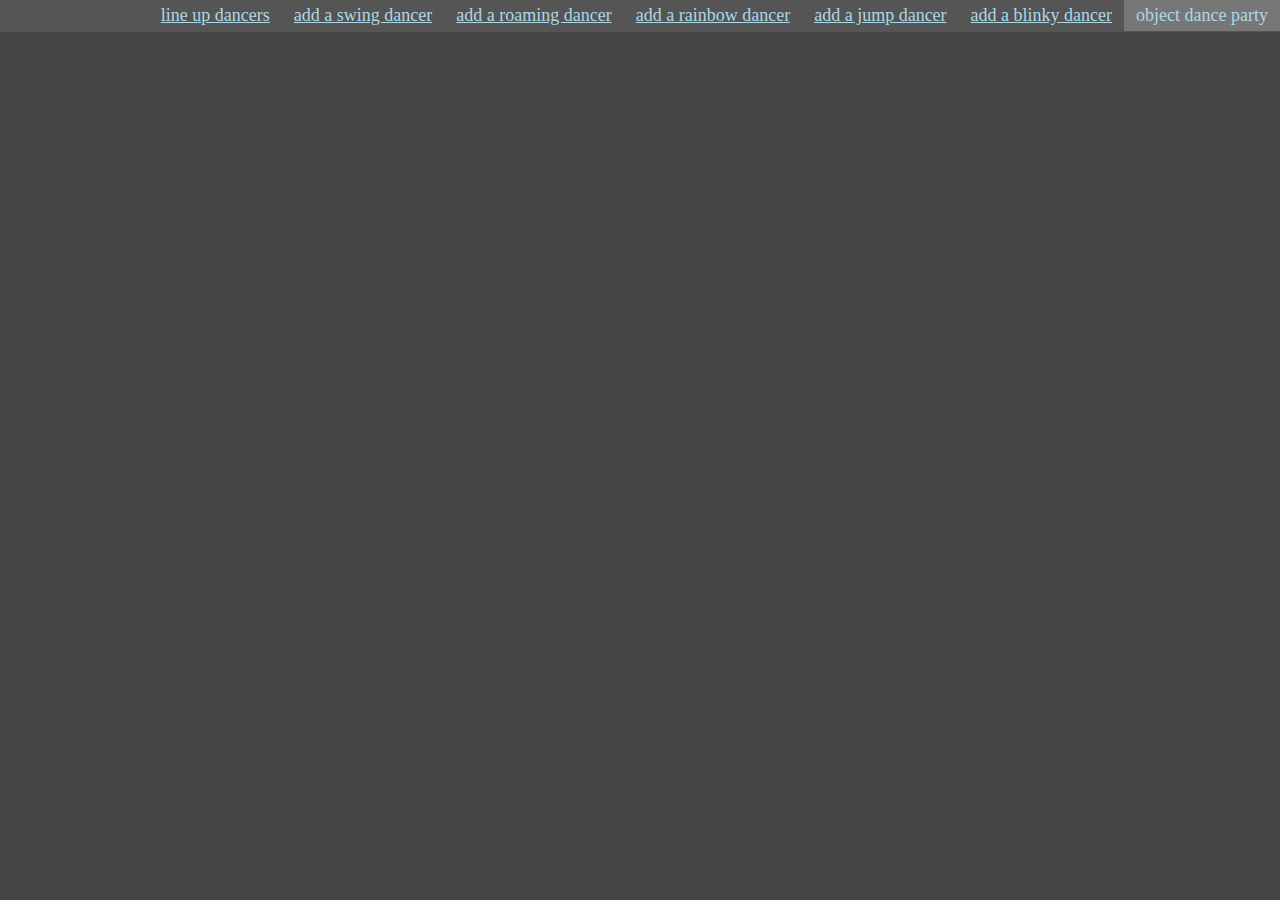
==== dancefloor.html @ c90b8182 "Unpaired swing dancers move toward nearest available partner" ====
<!DOCTYPE html>
<html>
  <head>
    <title>Object Dance Party</title>
    <link rel="stylesheet" type="text/css" href="styles.css" />
    <script src="lib/jquery.js"></script>
    <script src="src/dancer.js"></script>
    <script src="src/blinkyDancer.js"></script>
    <script src="src/jumpDancer.js"></script>
    <script src="src/rainbowDancer.js"></script>
    <script src="src/roamingDancer.js"></script>
    <script src="src/swingDancer.js"></script>
  </head>
  <body>
    <div class="topbar">
      <span class="title">object dance party</span>
      <a href="#" class="addDancerButton button" data-dancer-maker-function-name="BlinkyDancer">add a blinky dancer</a>
      <a href="#" class="addDancerButton button" data-dancer-maker-function-name="JumpDancer">add a jump dancer</a>
      <a href="#" class="addDancerButton button" data-dancer-maker-function-name="RainbowDancer">add a rainbow dancer</a>
      <a href="#" class="addDancerButton button" data-dancer-maker-function-name="RoamingDancer">add a roaming dancer</a>
      <a href="#" class="addDancerButton button" data-dancer-maker-function-name="SwingDancer">add a swing dancer</a>
      <a href="#" class="lineUpButton button">line up dancers</a>
    </div>
    <script src="src/init.js"></script>
  </body>
</html>
---- styles.css ----
body, html{
  height:100%;
}
body{
  margin: 0px;
  background-color:#444;
  font-size: 18px;
}
body, a:link, a:visited, a:active{
  color: lightblue;
}
.title, .button{
  padding:5px 12px;
  float:right;
}
.topbar{
  height:32px;
  background-color: #555;
}
.title{
  background-color: #777;
}
.dancer{
  height: 0px;
  width: 0px;
  border:20px solid red;
  border-radius: 50%;
  position:absolute;
}
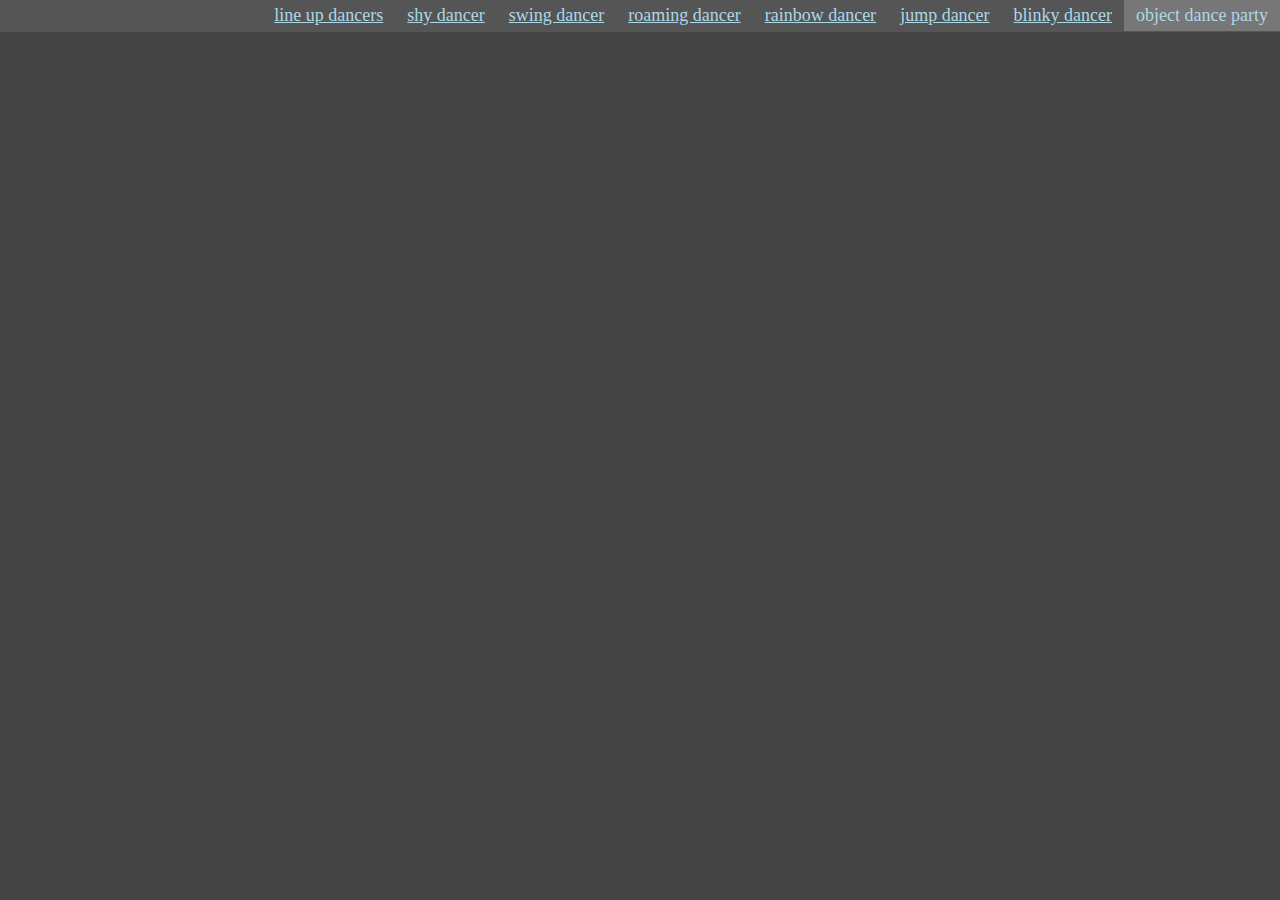
==== commit 0172608c: "Added Shy dancer with mouseover functionality, Shortened Add button titles" ====
--- a/dancefloor.html
+++ b/dancefloor.html
@@ -10,15 +10,17 @@
     <script src="src/rainbowDancer.js"></script>
     <script src="src/roamingDancer.js"></script>
     <script src="src/swingDancer.js"></script>
+    <script src="src/shyDancer.js"></script>
   </head>
   <body>
     <div class="topbar">
       <span class="title">object dance party</span>
-      <a href="#" class="addDancerButton button" data-dancer-maker-function-name="BlinkyDancer">add a blinky dancer</a>
-      <a href="#" class="addDancerButton button" data-dancer-maker-function-name="JumpDancer">add a jump dancer</a>
-      <a href="#" class="addDancerButton button" data-dancer-maker-function-name="RainbowDancer">add a rainbow dancer</a>
-      <a href="#" class="addDancerButton button" data-dancer-maker-function-name="RoamingDancer">add a roaming dancer</a>
-      <a href="#" class="addDancerButton button" data-dancer-maker-function-name="SwingDancer">add a swing dancer</a>
+      <a href="#" class="addDancerButton button" data-dancer-maker-function-name="BlinkyDancer">blinky dancer</a>
+      <a href="#" class="addDancerButton button" data-dancer-maker-function-name="JumpDancer">jump dancer</a>
+      <a href="#" class="addDancerButton button" data-dancer-maker-function-name="RainbowDancer">rainbow dancer</a>
+      <a href="#" class="addDancerButton button" data-dancer-maker-function-name="RoamingDancer">roaming dancer</a>
+      <a href="#" class="addDancerButton button" data-dancer-maker-function-name="SwingDancer">swing dancer</a>
+      <a href="#" class="addDancerButton button" data-dancer-maker-function-name="ShyDancer">shy dancer</a>
       <a href="#" class="lineUpButton button">line up dancers</a>
     </div>
     <script src="src/init.js"></script>
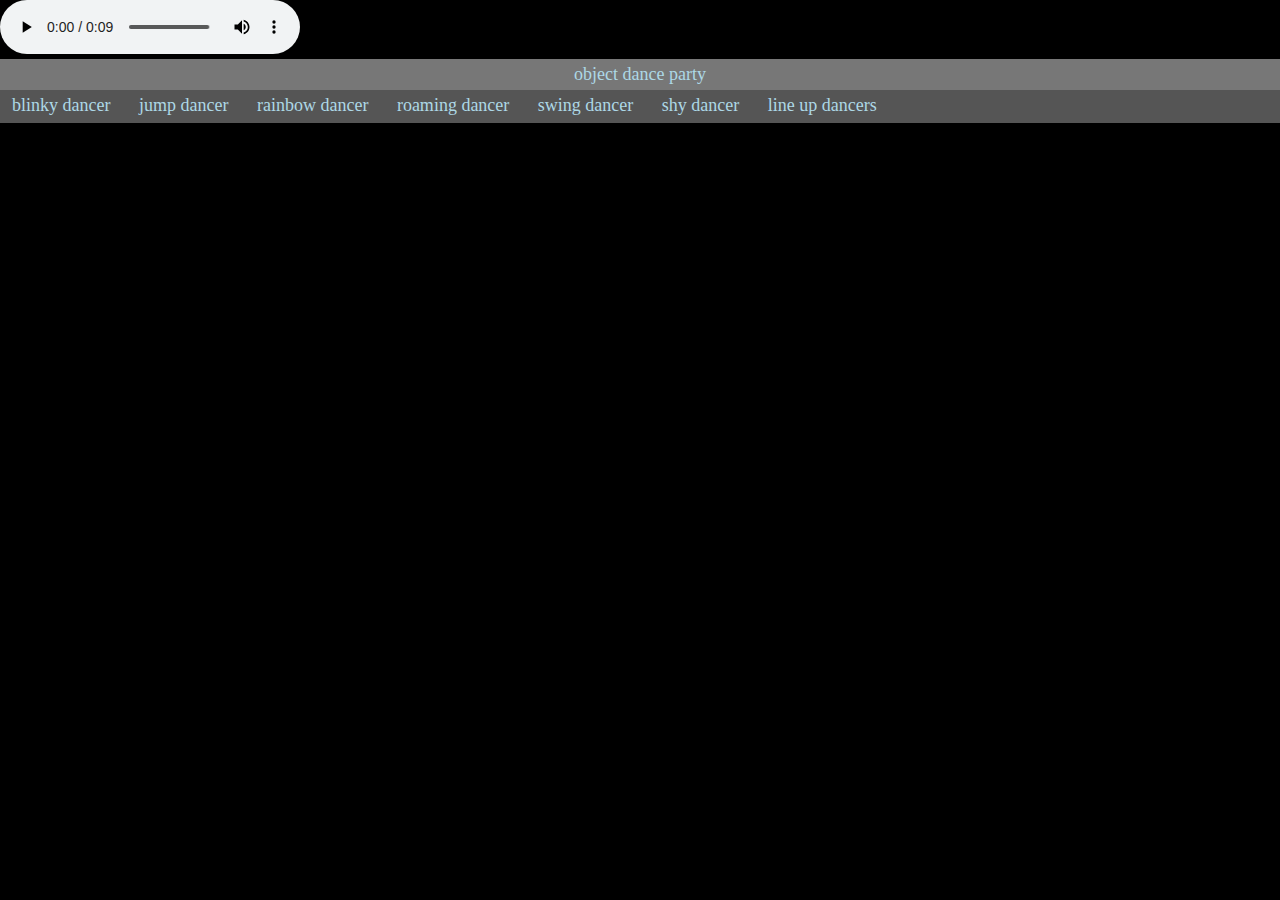
==== commit d39d73b2: "Added images and audio" ====
--- a/dancefloor.html
+++ b/dancefloor.html
@@ -13,6 +13,10 @@
     <script src="src/shyDancer.js"></script>
   </head>
   <body>
+  <audio controls loop>
+    <source src="dedodedo.wav" type="audio/wav">
+    <!-- https://drive.google.com/file/d/0B8o6jiIA5ZqPdzB5Y0Z2bGJvMWc/view?usp=sharing -->
+  </audio>
     <div class="topbar">
       <span class="title">object dance party</span>
       <a href="#" class="addDancerButton button" data-dancer-maker-function-name="BlinkyDancer">blinky dancer</a>
@@ -23,6 +27,7 @@
       <a href="#" class="addDancerButton button" data-dancer-maker-function-name="ShyDancer">shy dancer</a>
       <a href="#" class="lineUpButton button">line up dancers</a>
     </div>
+    <div class="danceFloor"></div>
     <script src="src/init.js"></script>
   </body>
 </html>
--- a/styles.css
+++ b/styles.css
@@ -3,18 +3,31 @@
 }
 body{
   margin: 0px;
-  background-color:#444;
+  background-color:#000;
+  background-image: url("http://p1.pichost.me/i/29/1522515.jpg");
+  background-position: bottom;
+  background-size: auto 100%;
+  background-repeat: no-repeat;
   font-size: 18px;
 }
 body, a:link, a:visited, a:active{
   color: lightblue;
 }
-.title, .button{
+.title{
+  display: block;
   padding:5px 12px;
-  float:right;
+  text-align: center;
+}
+
+.button{
+  padding:5px 12px;
+  display: inline-block;
+}
+.button {
+  text-decoration: none;
 }
 .topbar{
-  height:32px;
+  height:64px;
   background-color: #555;
 }
 .title{
@@ -26,4 +39,84 @@
   border:20px solid red;
   border-radius: 50%;
   position:absolute;
-}+  background-position: center;
+}
+
+.shy {
+  border: none;
+  background-image: url("http://i.imgur.com/REzUgcx.gif");
+  background-repeat: no-repeat;
+  height: 70px;
+  width: 70px;
+  border-radius: 0;
+
+}
+
+.swing {
+  border: none;
+  background-image: url("http://i.imgur.com/qdV5FmW.gif");
+  background-repeat: no-repeat;
+  height: 70px;
+  width: 65px;
+  border-radius: 0;
+
+}
+
+.blinky {
+  border: none;
+  background-image: url("http://i.imgur.com/MQY8d98.gif");
+  background-repeat: no-repeat;
+  height: 50px;
+  width: 50px;
+  border-radius: 0;
+
+}
+
+.roaming {
+  border: none;
+  background-image: url("http://i.imgur.com/BRyVroh.gif");
+  background-repeat: no-repeat;
+  height: 80px;
+  width: 60px;
+  border-radius: 0;
+}
+
+.rainbow {
+
+}
+
+.jump {
+  border: none;
+  background-image: url("http://i.imgur.com/iJaBPtO.gif");
+  background-repeat: no-repeat;
+  background-size: contain;
+  height: 100px;
+  width: 100px;
+  border-radius: 0;
+}
+
+
+
+
+
+
+
+
+
+
+
+
+
+
+
+
+
+
+
+
+
+
+
+
+
+
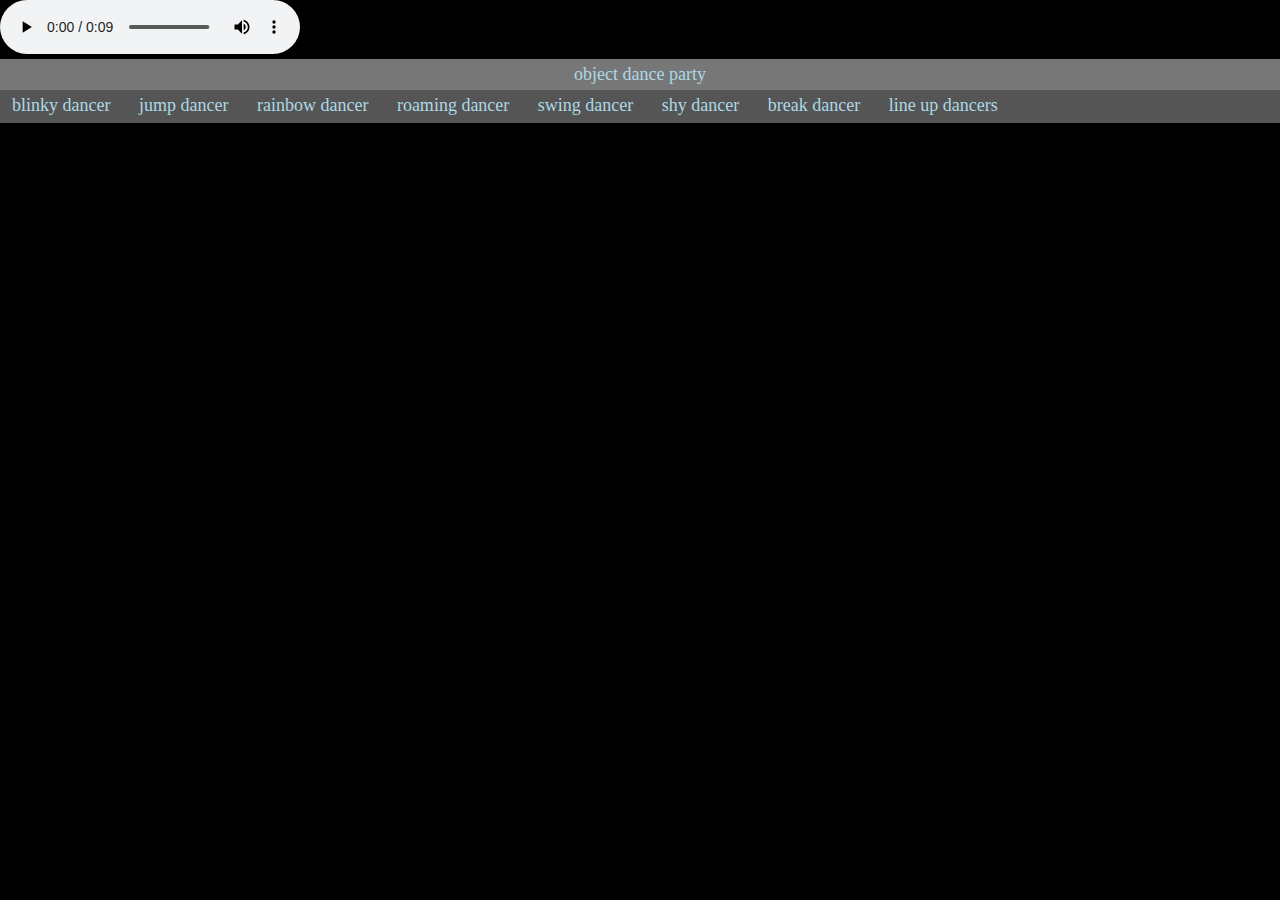
==== commit aeabc488: "Add BreakDancer" ====
--- a/dancefloor.html
+++ b/dancefloor.html
@@ -11,10 +11,10 @@
     <script src="src/roamingDancer.js"></script>
     <script src="src/swingDancer.js"></script>
     <script src="src/shyDancer.js"></script>
+    <script src="src/breakDancer.js"></script>
   </head>
   <body>
-  <audio controls loop>
-    <source src="dedodedo.wav" type="audio/wav">
+  <audio controls src="dedodedo.wav" type="audio/wav" loop>
     <!-- https://drive.google.com/file/d/0B8o6jiIA5ZqPdzB5Y0Z2bGJvMWc/view?usp=sharing -->
   </audio>
     <div class="topbar">
@@ -25,6 +25,7 @@
       <a href="#" class="addDancerButton button" data-dancer-maker-function-name="RoamingDancer">roaming dancer</a>
       <a href="#" class="addDancerButton button" data-dancer-maker-function-name="SwingDancer">swing dancer</a>
       <a href="#" class="addDancerButton button" data-dancer-maker-function-name="ShyDancer">shy dancer</a>
+      <a href="#" class="addDancerButton button" data-dancer-maker-function-name="BreakDancer">break dancer</a>
       <a href="#" class="lineUpButton button">line up dancers</a>
     </div>
     <div class="danceFloor"></div>
--- a/styles.css
+++ b/styles.css
@@ -95,28 +95,12 @@
   border-radius: 0;
 }
 
-
-
-
-
-
-
-
-
-
-
-
-
-
-
-
-
-
-
-
-
-
-
-
-
-
+.break {
+  border: none;
+  background-image: url("http://i.imgur.com/iJaBPtO.gif");
+  background-repeat: no-repeat;
+  background-size: contain;
+  height: 100px;
+  width: 100px;
+  border-radius: 0;
+}
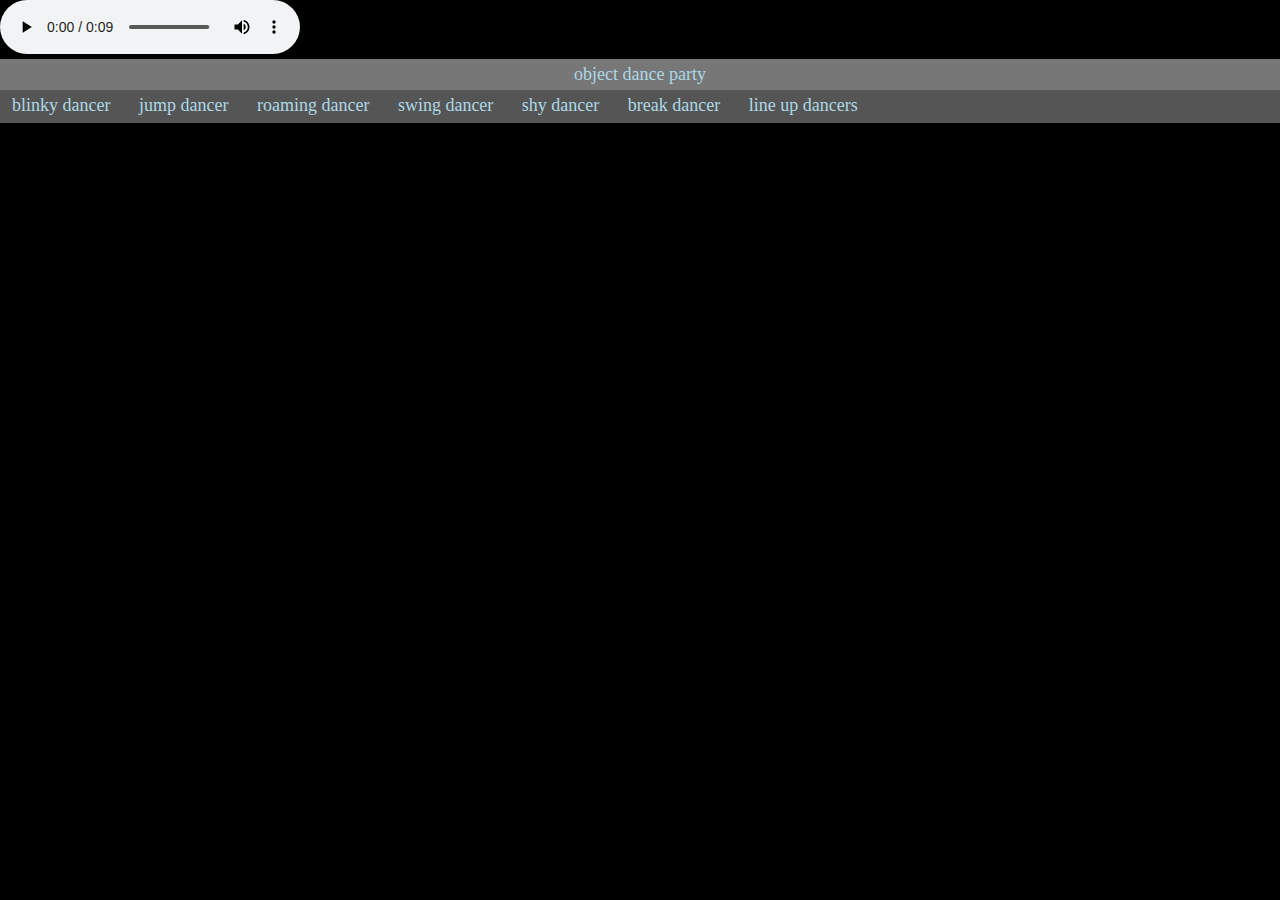
==== commit b210ed93: "Merge branch 'master' into mlp, all the ponies, disable rainbow dancer" ====
--- a/dancefloor.html
+++ b/dancefloor.html
@@ -7,7 +7,7 @@
     <script src="src/dancer.js"></script>
     <script src="src/blinkyDancer.js"></script>
     <script src="src/jumpDancer.js"></script>
-    <script src="src/rainbowDancer.js"></script>
+    <!-- <script src="src/rainbowDancer.js"></script> -->
     <script src="src/roamingDancer.js"></script>
     <script src="src/swingDancer.js"></script>
     <script src="src/shyDancer.js"></script>
@@ -21,7 +21,7 @@
       <span class="title">object dance party</span>
       <a href="#" class="addDancerButton button" data-dancer-maker-function-name="BlinkyDancer">blinky dancer</a>
       <a href="#" class="addDancerButton button" data-dancer-maker-function-name="JumpDancer">jump dancer</a>
-      <a href="#" class="addDancerButton button" data-dancer-maker-function-name="RainbowDancer">rainbow dancer</a>
+     <!-- <a href="#" class="addDancerButton button" data-dancer-maker-function-name="RainbowDancer">rainbow dancer</a> -->
       <a href="#" class="addDancerButton button" data-dancer-maker-function-name="RoamingDancer">roaming dancer</a>
       <a href="#" class="addDancerButton button" data-dancer-maker-function-name="SwingDancer">swing dancer</a>
       <a href="#" class="addDancerButton button" data-dancer-maker-function-name="ShyDancer">shy dancer</a>
--- a/styles.css
+++ b/styles.css
@@ -39,68 +39,332 @@
   border:20px solid red;
   border-radius: 50%;
   position:absolute;
+  background-size: contain;
   background-position: center;
 }
 
 .shy {
   border: none;
-  background-image: url("http://i.imgur.com/REzUgcx.gif");
-  background-repeat: no-repeat;
-  height: 70px;
-  width: 70px;
-  border-radius: 0;
-
+  background-image: url("http://i.imgur.com/IZKG3p2.gif");
+  background-repeat: no-repeat;
+  height: 120px;
+  width: 120px;
+  border-radius: 0;
 }
 
 .swing {
   border: none;
-  background-image: url("http://i.imgur.com/qdV5FmW.gif");
-  background-repeat: no-repeat;
-  height: 70px;
-  width: 65px;
-  border-radius: 0;
-
+  background-image: url("http://i.imgur.com/UZVaow9.gif");
+  background-repeat: no-repeat;
+  height: 120px;
+  width: 120px;
+  border-radius: 0;
 }
 
 .blinky {
   border: none;
-  background-image: url("http://i.imgur.com/MQY8d98.gif");
-  background-repeat: no-repeat;
-  height: 50px;
-  width: 50px;
-  border-radius: 0;
-
+  background-image: url("http://i.imgur.com/kNhYMcb.gif");
+  background-repeat: no-repeat;
+  height: 120px;
+  width: 120px;
+  border-radius: 0;
 }
 
 .roaming {
   border: none;
-  background-image: url("http://i.imgur.com/BRyVroh.gif");
-  background-repeat: no-repeat;
-  height: 80px;
-  width: 60px;
-  border-radius: 0;
-}
-
-.rainbow {
-
-}
-
-.jump {
-  border: none;
-  background-image: url("http://i.imgur.com/iJaBPtO.gif");
-  background-repeat: no-repeat;
-  background-size: contain;
+  background-image: url("http://i.imgur.com/Y1Hi9OC.gif");
+  background-repeat: no-repeat;
   height: 100px;
   width: 100px;
   border-radius: 0;
 }
 
+.rainbow {
+
+}
+
+.jump {
+  border: none;
+  background-image: url("http://i.imgur.com/y9Rx2AD.gif");
+  background-repeat: no-repeat;
+  height: 120px;
+  width: 120px;
+  border-radius: 0;
+}
+
 .break {
   border: none;
-  background-image: url("http://i.imgur.com/iJaBPtO.gif");
+  background-image: url("http://i.imgur.com/FfJoeNh.gif");
   background-repeat: no-repeat;
   background-size: contain;
-  height: 100px;
-  width: 100px;
-  border-radius: 0;
-}
+  height: 160px;
+  width: 160px;
+  border-radius: 0;
+}
+
+.front-flip {
+  -webkit-animation: 'front-flip' 1s 1;
+     -moz-animation: 'front-flip' 1s 1;
+          animation: 'front-flip' 1s 1;
+}
+
+@-webkit-keyframes front-flip {
+  0% {
+    transform: translateY(0) rotateX(0deg);
+  }
+  50% {
+    transform: translateY(-50px) rotateX(180deg);
+  }
+  100% {
+    transform: translateY(0) rotateX(360deg);
+  }
+}
+@-moz-keyframes front-flip {
+  0% {
+    transform: translateY(0) rotateX(0deg);
+  }
+  50% {
+    transform: translateY(-50px) rotateX(180deg);
+  }
+  100% {
+    transform: translateY(0) rotateX(360deg);
+  }
+}
+@keyframes front-flip {
+  0% {
+    transform: translateY(0) rotateX(0deg);
+  }
+  50% {
+    transform: translateY(-50px) rotateX(180deg);
+  }
+  100% {
+    transform: translateY(0) rotateX(360deg);
+  }
+}
+
+.spin-flip {
+  -webkit-animation: 'spin-flip' 1s 1;
+     -moz-animation: 'spin-flip' 1s 1;
+          animation: 'spin-flip' 1s 1;
+}
+
+@-webkit-keyframes spin-flip {
+  0% {
+    transform: translateY(0) rotate3d(1, 1, 0, 0deg);
+  }
+  50% {
+    transform: translateY(-50px) rotate3d(1, 1, 0, 180deg);
+  }
+  100% {
+    transform: translateY(0) rotate3d(1, 1, 0, 360deg);
+  }
+}
+@-moz-keyframes spin-flip {
+  0% {
+    transform: translateY(0) rotate3d(1, 1, 0, 0deg);
+  }
+  50% {
+    transform: translateY(-50px) rotate3d(1, 1, 0, 180deg);
+  }
+  100% {
+    transform: translateY(0) rotate3d(1, 1, 0, 360deg);
+  }
+}
+@keyframes spin-flip {
+  0% {
+    transform: translateY(0) rotate3d(1, 1, 0, 0deg);
+  }
+  50% {
+    transform: translateY(-50px) rotate3d(1, 1, 0, 180deg);
+  }
+  100% {
+    transform: translateY(0) rotate3d(1, 1, 0, 360deg);
+  }
+}
+
+.rev-spin-flip {
+  -webkit-animation: 'rev-spin-flip' 1s 1;
+     -moz-animation: 'rev-spin-flip' 1s 1;
+          animation: 'rev-spin-flip' 1s 1;
+}
+
+@-webkit-keyframes rev-spin-flip {
+  0% {
+    transform: translateY(0) rotate3d(1, -1, 0, 0deg);
+  }
+  50% {
+    transform: translateY(-50px) rotate3d(1, -1, 0, 180deg);
+  }
+  100% {
+    transform: translateY(0) rotate3d(1, -1, 0, 360deg);
+  }
+}
+@-moz-keyframes rev-spin-flip {
+  0% {
+    transform: translateY(0) rotate3d(1, -1, 0, 0deg);
+  }
+  50% {
+    transform: translateY(-50px) rotate3d(1, -1, 0, 180deg);
+  }
+  100% {
+    transform: translateY(0) rotate3d(1, -1, 0, 360deg);
+  }
+}
+@keyframes rev-spin-flip {
+  0% {
+    transform: translateY(0) rotate3d(1, -1, 0, 0deg);
+  }
+  50% {
+    transform: translateY(-50px) rotate3d(1, -1, 0, 180deg);
+  }
+  100% {
+    transform: translateY(0) rotate3d(1, -1, 0, 360deg);
+  }
+}
+
+.floor-spin {
+  -webkit-animation: 'floor-spin' 1s 1;
+     -moz-animation: 'floor-spin' 1s 1;
+          animation: 'floor-spin' 1s 1;
+}
+
+@-webkit-keyframes floor-spin {
+  0% {
+    transform: translateY(0) rotateY(0deg) rotateZ(0deg);
+  }
+  25% {
+    transform: translateY(25px) rotateY(0deg) rotateZ(-90deg);
+  }
+  75% {
+    transform: translateY(25px) rotateY(360deg) rotateZ(-90deg);
+  }
+  100% {
+    transform: translateY(0) rotateY(360deg) rotateZ(0deg);
+  }
+}
+@-moz-keyframes floor-spin {
+  0% {
+    transform: translateY(0) rotateY(0deg) rotateZ(0deg);
+  }
+  25% {
+    transform: translateY(25px) rotateY(0deg) rotateZ(-90deg);
+  }
+  75% {
+    transform: translateY(25px) rotateY(360deg) rotateZ(-90deg);
+  }
+  100% {
+    transform: translateY(0) rotateY(360deg) rotateZ(0deg);
+  }
+}
+@keyframes floor-spin {
+  0% {
+    transform: translateY(0) rotateY(0deg) rotateZ(0deg);
+  }
+  25% {
+    transform: translateY(25px) rotateY(0deg) rotateZ(-90deg);
+  }
+  75% {
+    transform: translateY(25px) rotateY(360deg) rotateZ(-90deg);
+  }
+  100% {
+    transform: translateY(0) rotateY(360deg) rotateZ(0deg);
+  }
+}
+
+.rev-floor-spin {
+  -webkit-animation: 'rev-floor-spin' 1s 1;
+     -moz-animation: 'rev-floor-spin' 1s 1;
+          animation: 'rev-floor-spin' 1s 1;
+}
+
+@-webkit-keyframes rev-floor-spin {
+  0% {
+    transform: translateY(0) rotateY(0deg) rotateZ(0deg);
+  }
+  25% {
+    transform: translateY(25px) rotateY(0deg) rotateZ(90deg);
+  }
+  75% {
+    transform: translateY(25px) rotateY(-360deg) rotateZ(90deg);
+  }
+  100% {
+    transform: translateY(0) rotateY(-360deg) rotateZ(0deg);
+  }
+}
+@-moz-keyframes rev-floor-spin {
+  0% {
+    transform: translateY(0) rotateY(0deg) rotateZ(0deg);
+  }
+  25% {
+    transform: translateY(25px) rotateY(0deg) rotateZ(90deg);
+  }
+  75% {
+    transform: translateY(25px) rotateY(-360deg) rotateZ(90deg);
+  }
+  100% {
+    transform: translateY(0) rotateY(-360deg) rotateZ(0deg);
+  }
+}
+@keyframes rev-floor-spin {
+  0% {
+    transform: translateY(0) rotateY(0deg) rotateZ(0deg);
+  }
+  25% {
+    transform: translateY(25px) rotateY(0deg) rotateZ(90deg);
+  }
+  75% {
+    transform: translateY(25px) rotateY(-360deg) rotateZ(90deg);
+  }
+  100% {
+    transform: translateY(0) rotateY(-360deg) rotateZ(0deg);
+  }
+}
+
+.head-spin {
+  -webkit-animation: 'head-spin' 1s 1;
+     -moz-animation: 'head-spin' 1s 1;
+          animation: 'head-spin' 1s 1;
+}
+
+@-webkit-keyframes head-spin {
+  0% {
+    transform: translateY(0) rotateY(0deg) rotateZ(0deg);
+  }
+  25% {
+    transform: translateY(20px) rotateY(0deg) rotateZ(-180deg);
+  }
+  75% {
+    transform: translateY(20px) rotateY(360deg) rotateZ(-180deg);
+  }
+  100% {
+    transform: translateY(0) rotateY(360deg) rotateZ(0deg);
+  }
+}
+@-moz-keyframes head-spin {
+  0% {
+    transform: translateY(0) rotateY(0deg) rotateZ(0deg);
+  }
+  25% {
+    transform: translateY(20px) rotateY(0deg) rotateZ(-180deg);
+  }
+  75% {
+    transform: translateY(20px) rotateY(360deg) rotateZ(-180deg);
+  }
+  100% {
+    transform: translateY(0) rotateY(360deg) rotateZ(0deg);
+  }
+}
+@keyframes head-spin {
+  0% {
+    transform: translateY(0) rotateY(0deg) rotateZ(0deg);
+  }
+  25% {
+    transform: translateY(20px) rotateY(0deg) rotateZ(-180deg);
+  }
+  75% {
+    transform: translateY(20px) rotateY(360deg) rotateZ(-180deg);
+  }
+  100% {
+    transform: translateY(0) rotateY(360deg) rotateZ(0deg);
+  }
+}
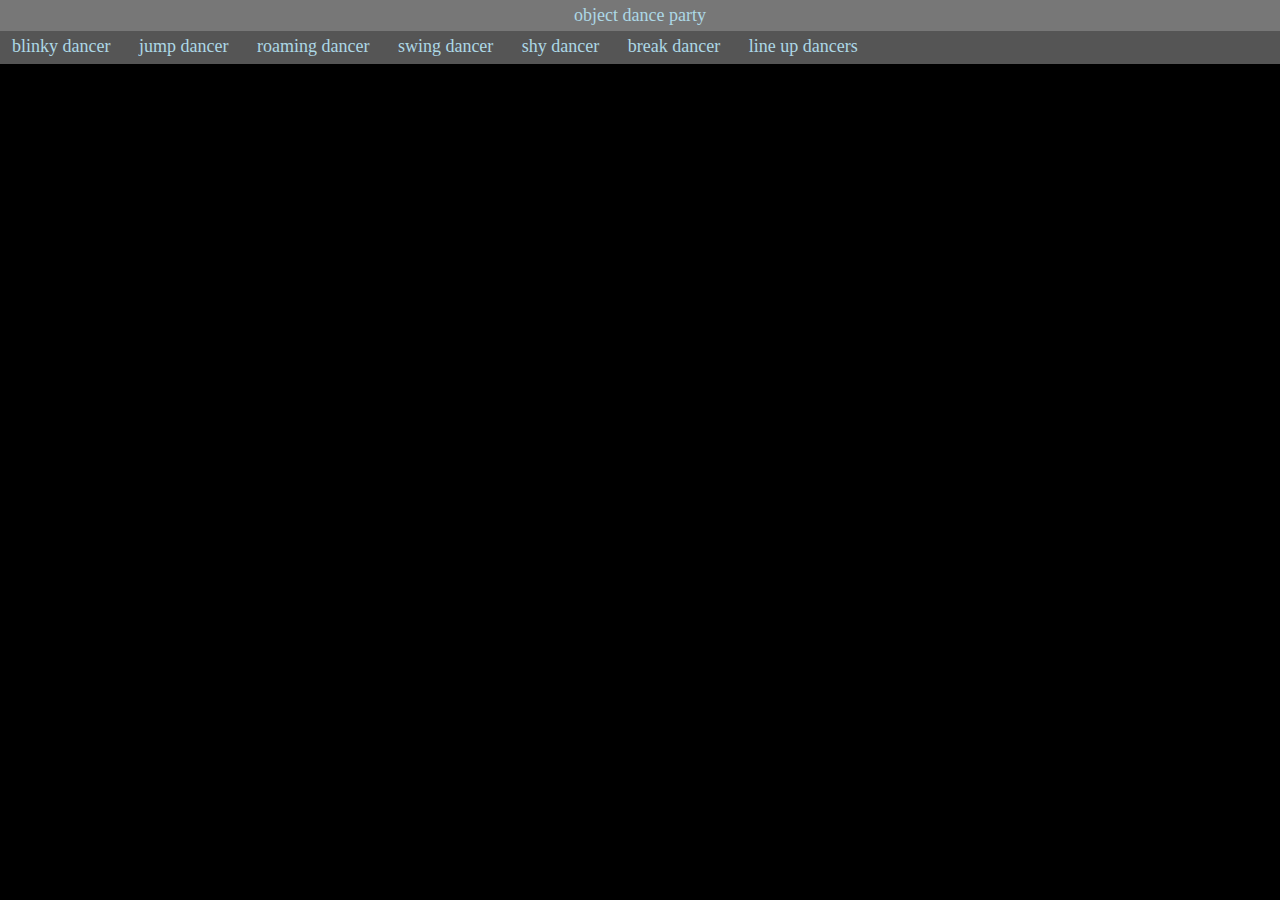
==== commit 2f8e017b: "Disable audio" ====
--- a/dancefloor.html
+++ b/dancefloor.html
@@ -14,7 +14,7 @@
     <script src="src/breakDancer.js"></script>
   </head>
   <body>
-  <audio controls src="dedodedo.wav" type="audio/wav" loop>
+  <!-- <audio controls src="dedodedo.wav" type="audio/wav" loop> -->
     <!-- https://drive.google.com/file/d/0B8o6jiIA5ZqPdzB5Y0Z2bGJvMWc/view?usp=sharing -->
   </audio>
     <div class="topbar">
